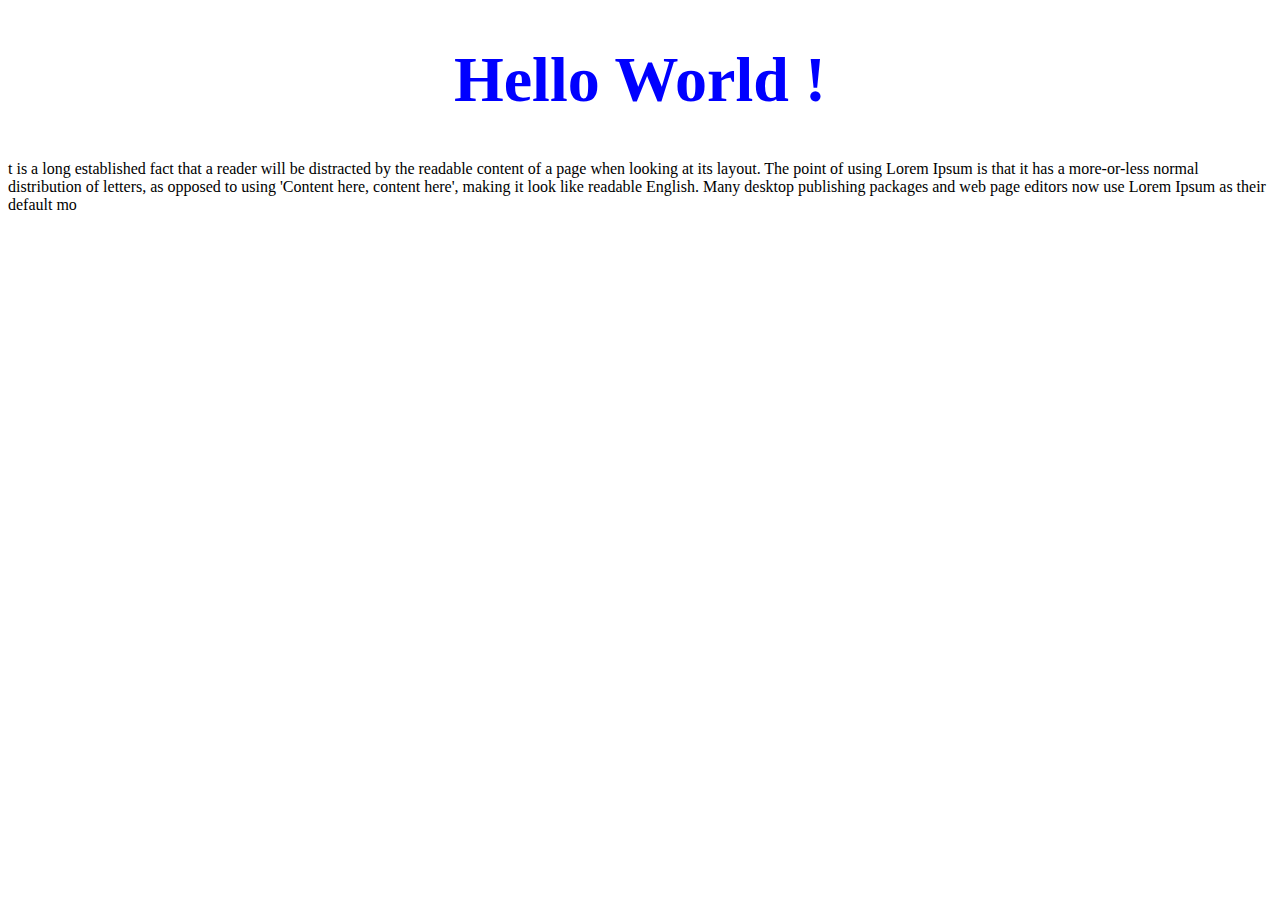
==== index.html @ 58963101 "initial commit" ====
<!DOCTYPE html>
<html lang="en">
<head>
    <meta charset="UTF-8">
    <meta http-equiv="X-UA-Compatible" content="IE=edge">
    <meta name="viewport" content="width=device-width, initial-scale=1.0">
    <link rel="stylesheet" href="style.css">
    <title>Document</title>
</head>
<body>
    <h1>Hello World !</h1>
    <p>t is a long established fact that a reader will be distracted by the readable content of a page when looking at its layout. The point of using Lorem Ipsum is that it has a more-or-less normal distribution of letters, as opposed to using 'Content here, content here', making it look like readable English. Many desktop publishing packages and web page editors now use Lorem Ipsum as their default mo</p>
</body>
</html>
---- style.css ----
h1{
    font-size: 4em;
    text-align: center;
    color: blue;
}
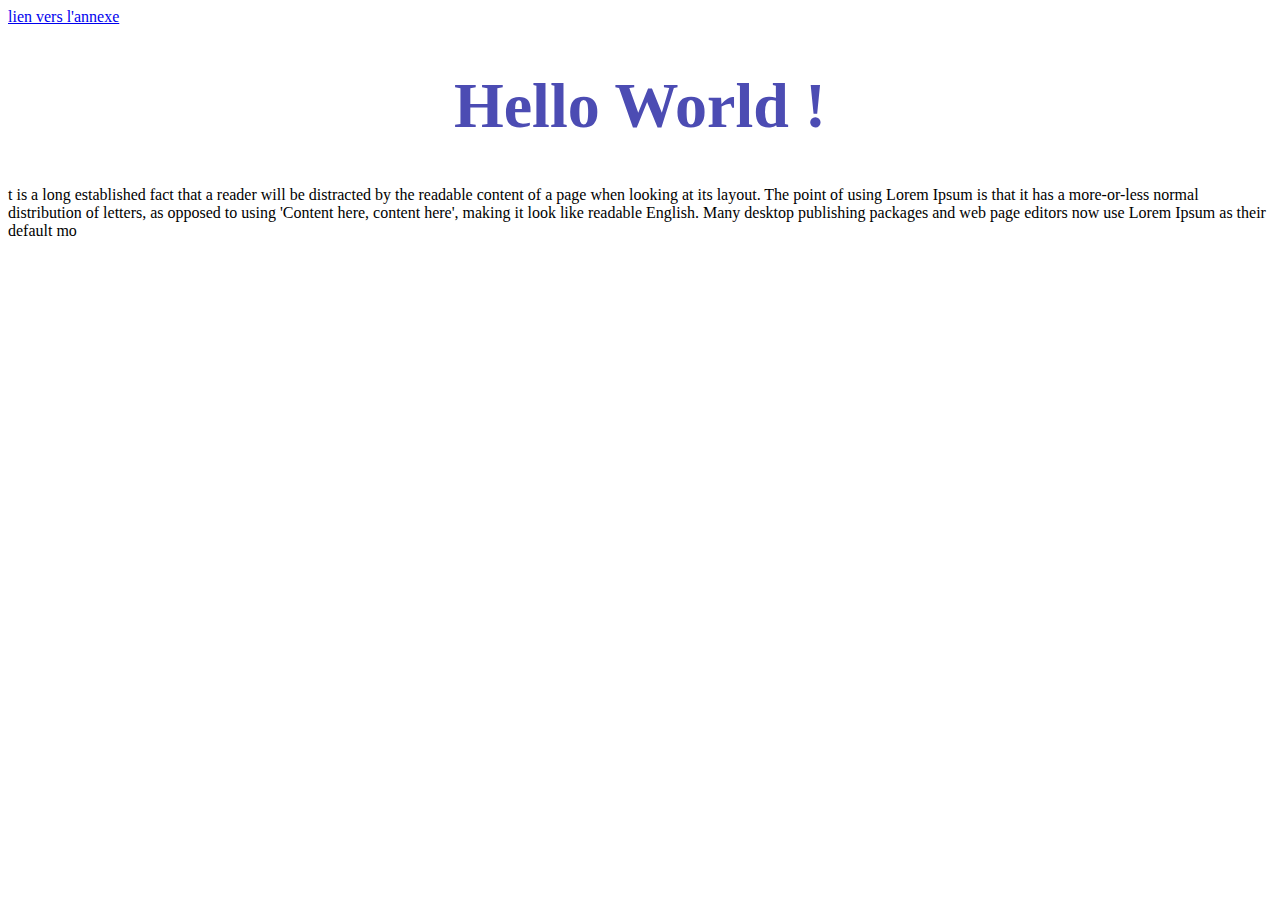
==== commit 5a29eaf8: "secon commit" ====
--- a/index.html
+++ b/index.html
@@ -8,6 +8,7 @@
     <title>Document</title>
 </head>
 <body>
+    <a href="annexe.html">lien vers l'annexe</a>
     <h1>Hello World !</h1>
     <p>t is a long established fact that a reader will be distracted by the readable content of a page when looking at its layout. The point of using Lorem Ipsum is that it has a more-or-less normal distribution of letters, as opposed to using 'Content here, content here', making it look like readable English. Many desktop publishing packages and web page editors now use Lorem Ipsum as their default mo</p>
 </body>
--- a/style.css
+++ b/style.css
@@ -1,5 +1,5 @@
 h1{
     font-size: 4em;
     text-align: center;
-    color: blue;
+    color: rgb(76, 76, 179);
 }